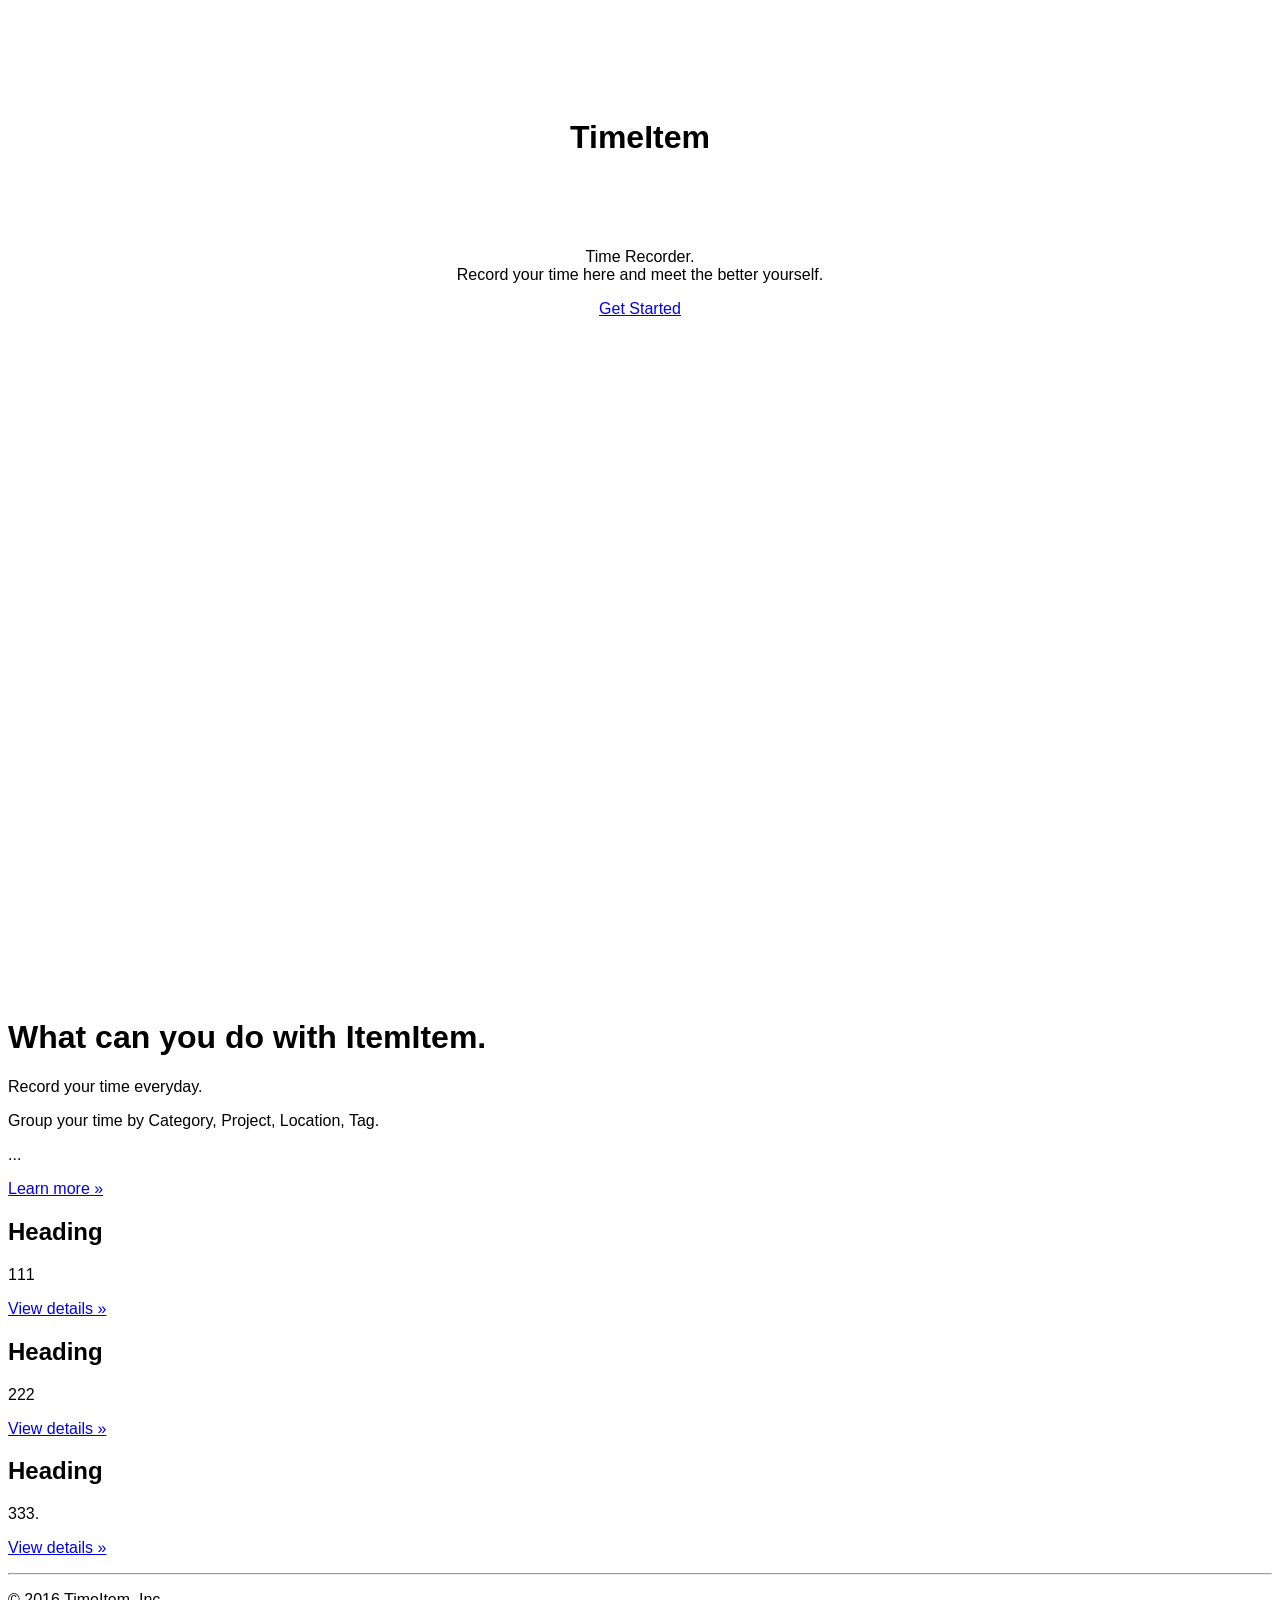
==== itimes/src/main/resources/static/about.html @ 430c9dbd "首页巨幕展示" ====
<!DOCTYPE html>
<html lang="en">
<head>
  <link rel="stylesheet" href="./bower_components/bootstrap-css-only/css/bootstrap.min.css" />
  <link rel="stylesheet" href="./css/global.css" />
</head>
<body>
  <div id="header"></div>

  <!-- <div class="container">

    <div class="starter-template">
      <h1>TimeItem</h1>
      <br>
      <br>
      <br>
      <p class="lead">
        Time Recorder.
        <br>
        Record your time here and meet the better yourself.
      </p>
      <p class="lead">
        <a href="#" class="btn btn-lg btn-success">Get Started</a>
      </p>
      <br>
      <br>
      <br>
    </div>
  </div> -->

  <div class="starter-template">
    <h1>TimeItem</h1>
    <br>
    <br>
    <br>
    <p class="lead">
      Time Recorder.
      <br>
      Record your time here and meet the better yourself.
    </p>
    <p class="lead">
      <a href="#" class="btn btn-lg btn-success">Get Started</a>
    </p>
    <br>
    <br>
    <br>
  </div>

  <div class="jumbotron">
    <div class="container">
      <h1>What can you do with ItemItem.</h1>
      <p>Record your time everyday.</p>
      <p>Group your time by Category, Project, Location, Tag.</p>
      <p>...</p>
      <p><a class="btn btn-success btn-lg" href="#" role="button">Learn more &raquo;</a></p>
    </div>
  </div>


  <div class="container">
    <!-- Example row of columns -->
    <div class="row">
      <div class="col-md-4">
        <h2>Heading</h2>
        <p>111</p>
        <p><a class="btn btn-default" href="#" role="button">View details &raquo;</a></p>
      </div>
      <div class="col-md-4">
        <h2>Heading</h2>
        <p>222 </p>
        <p><a class="btn btn-default" href="#" role="button">View details &raquo;</a></p>
     </div>
      <div class="col-md-4">
        <h2>Heading</h2>
        <p>333.</p>
        <p><a class="btn btn-default" href="#" role="button">View details &raquo;</a></p>
      </div>
    </div>

    <hr>

    <footer>
      <p>&copy; 2016 TimeItem, Inc.</p>
    </footer>
  </div> <!-- /container -->

  <script type="text/javascript" src="./bower_components/jquery/dist/jquery.min.js"></script>
  <script> 
    $(function(){
      $("#header").load("./view/header.html"); 
      // $("#footer").load("footer.html"); 
    });
  </script>
</body>
</html>
---- itimes/src/main/resources/static/css/global.css ----
body, button, input, select, textarea, h2, h3, h4, h5, h6 {
	font-family: Georgia, Lato, Helvetica, Arial, Tahoma, "Microsoft YaHei",
		sans-serif;
}

h1 {
	font-family: /* Century Gothic, Impact,  */ Georgia, Lato, Helvetica,
		Arial, Tahoma, "Microsoft YaHei", sans-serif;
}

body .font-header {
	font-family: Georgia, STXihei, "华文细黑", "Microsoft YaHei", Helvetica,
		Arial, sans-serif;
	/* font-size: 22px; */
}

body {
	padding-top: 50px;
}

input {
	background-color: #f5f5f5 !important;
	border: none !important;
}

div.ui-select-container .btn-default {
	background-color: #f5f5f5 !important;
	border: none !important;
}

/* .navbar-inverse {
	background-color: #f5f5f5 !important;
	border-color: #f5f5f5 !important;
} */

.starter-template {
	padding: 40px 0 0 0;
	text-align: center;
	height:100vh;
}
.jumbotron {
	height:100%;
}

/*
 * 侧边导航
 */
.my-navbar-right {
	position: fixed;
	top: 0;
	/* left:0; */
	right: -80px;
	z-index: 99;
	width: 80px;
	height: 100%;
	background: #333;
	margin-top: 50px;
}

.my-navbar-right-show {
	right: 0;
}

.my-navbar-right .logo {
	height: 60px;
	line-height: 60px;
	text-align: center;
	background-color: #e50000
}

.my-navbar-right .navbar-nav {
	margin-top: 50px;
}

.my-navbar-right .navbar-nav>li {
	position: relative;
}

.my-navbar-right .navbar-nav>li>a {
	display: block;
	text-align: center;
	/* line-height: 50px;
	height: 50px; */
	color: #fff;
}

.my-navbar-right .navbar-nav>li>a:hover, .navbar-nav>li.active>a {
	background: #000;
}

.my-navbar-right .navbar-nav li.active:after {
	position: absolute;
	content: '';
	right: 0;
	top: 50%;
	margin-top: -8px;
	/* border: 8px solid transparent;
	border-right-color: #f1f1f1; */
}
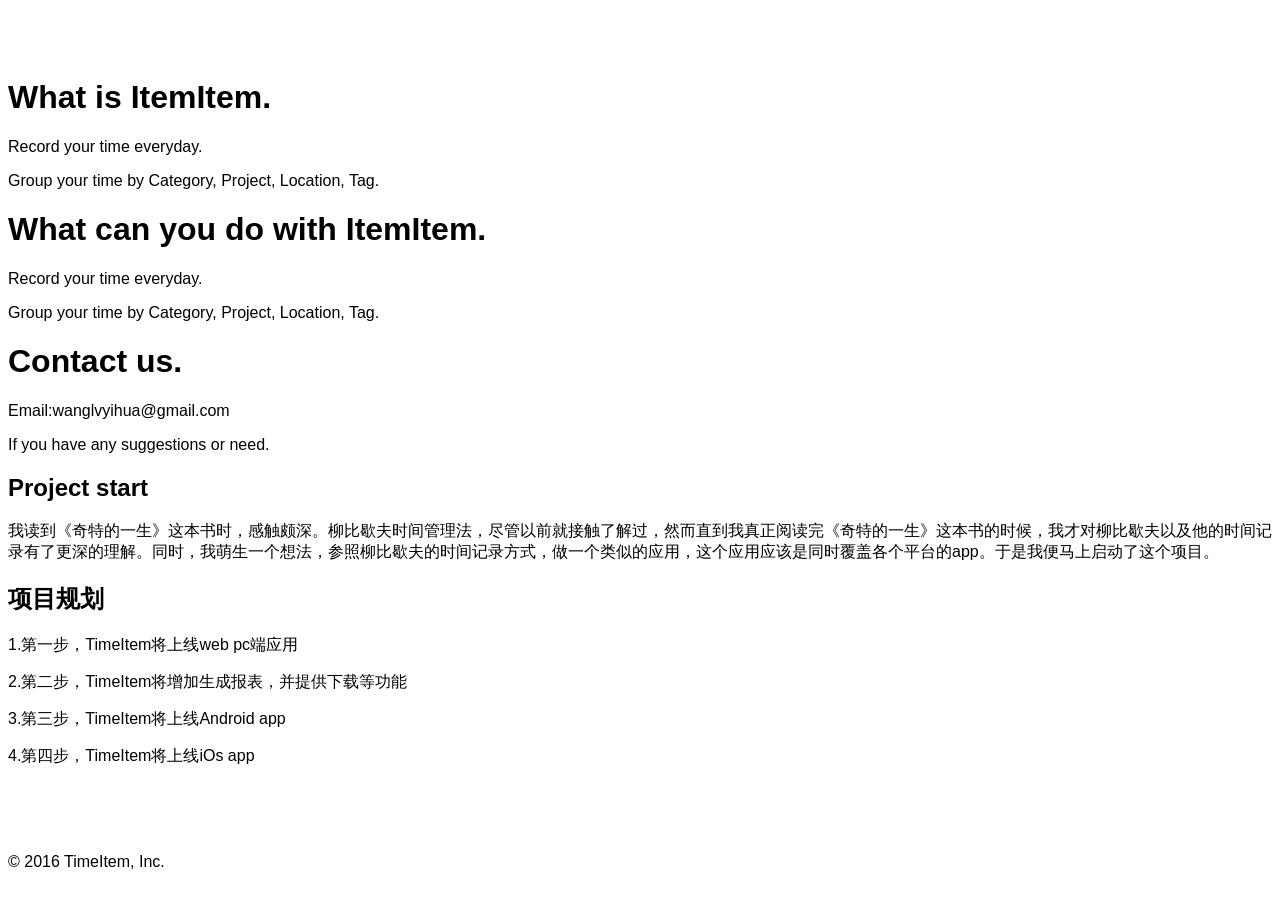
==== commit 1000a255: "完善注册流程" ====
--- a/itimes/src/main/resources/static/about.html
+++ b/itimes/src/main/resources/static/about.html
@@ -6,83 +6,37 @@
 </head>
 <body>
   <div id="header"></div>
+  <div style="background:transparent !important" class="jumbotron">
+    <div class="container">
 
-  <!-- <div class="container">
+      <h1>What is ItemItem.</h1>
+      <p>Record your time everyday.</p>
+      <p>Group your time by Category, Project, Location, Tag.</p>
 
-    <div class="starter-template">
-      <h1>TimeItem</h1>
-      <br>
-      <br>
-      <br>
-      <p class="lead">
-        Time Recorder.
-        <br>
-        Record your time here and meet the better yourself.
-      </p>
-      <p class="lead">
-        <a href="#" class="btn btn-lg btn-success">Get Started</a>
-      </p>
-      <br>
-      <br>
-      <br>
-    </div>
-  </div> -->
-
-  <div class="starter-template">
-    <h1>TimeItem</h1>
-    <br>
-    <br>
-    <br>
-    <p class="lead">
-      Time Recorder.
-      <br>
-      Record your time here and meet the better yourself.
-    </p>
-    <p class="lead">
-      <a href="#" class="btn btn-lg btn-success">Get Started</a>
-    </p>
-    <br>
-    <br>
-    <br>
-  </div>
-
-  <div class="jumbotron">
-    <div class="container">
       <h1>What can you do with ItemItem.</h1>
       <p>Record your time everyday.</p>
       <p>Group your time by Category, Project, Location, Tag.</p>
-      <p>...</p>
-      <p><a class="btn btn-success btn-lg" href="#" role="button">Learn more &raquo;</a></p>
+
+      <h1>Contact us.</h1>
+      <p>Email:wanglvyihua@gmail.com</p>
+      <p>If you have any suggestions or need.</p>
+      
     </div>
   </div>
 
 
-  <div class="container">
-    <!-- Example row of columns -->
-    <div class="row">
-      <div class="col-md-4">
-        <h2>Heading</h2>
-        <p>111</p>
-        <p><a class="btn btn-default" href="#" role="button">View details &raquo;</a></p>
-      </div>
-      <div class="col-md-4">
-        <h2>Heading</h2>
-        <p>222 </p>
-        <p><a class="btn btn-default" href="#" role="button">View details &raquo;</a></p>
-     </div>
-      <div class="col-md-4">
-        <h2>Heading</h2>
-        <p>333.</p>
-        <p><a class="btn btn-default" href="#" role="button">View details &raquo;</a></p>
-      </div>
+  <div class="jumbotron">
+    <div class="container">
+      <h2>Project start</h2>
+      <p>我读到《奇特的一生》这本书时，感触颇深。柳比歇夫时间管理法，尽管以前就接触了解过，然而直到我真正阅读完《奇特的一生》这本书的时候，我才对柳比歇夫以及他的时间记录有了更深的理解。同时，我萌生一个想法，参照柳比歇夫的时间记录方式，做一个类似的应用，这个应用应该是同时覆盖各个平台的app。于是我便马上启动了这个项目。</p>
+      <h2>项目规划</h2>
+      <p>1.第一步，TimeItem将上线web pc端应用</p>
+      <p>2.第二步，TimeItem将增加生成报表，并提供下载等功能</p>
+      <p>3.第三步，TimeItem将上线Android app</p>
+      <p>4.第四步，TimeItem将上线iOs app</p>
     </div>
-
-    <hr>
-
-    <footer>
-      <p>&copy; 2016 TimeItem, Inc.</p>
-    </footer>
-  </div> <!-- /container -->
+  </div>
+  <footer class="footer text-center"><p>&copy; 2016 TimeItem, Inc.</p></footer>
 
   <script type="text/javascript" src="./bower_components/jquery/dist/jquery.min.js"></script>
   <script> 
--- a/itimes/src/main/resources/static/css/global.css
+++ b/itimes/src/main/resources/static/css/global.css
@@ -40,6 +40,10 @@
 }
 .jumbotron {
 	height:100%;
+}
+
+.content-center {
+	text-align: center;
 }
 
 /*
@@ -99,3 +103,41 @@
 }
 
 
+/**/
+.navbar-inverse {
+    /*background-color: #fff8e7;
+    border-color: #fff8e7;*/
+    background-color: #fff;
+    border-color: #fff;
+}
+.navbar-inverse .navbar-collapse, .navbar-inverse .navbar-form {
+    /*border-color: #fff8e7;*/
+    border-color: #fff;
+}
+.navbar-inverse .navbar-nav>li>a:hover, .navbar-inverse .navbar-nav>li>a:focus {
+    color: #000;
+    /*background-color: transparent;*/
+}
+.navbar-inverse .navbar-brand:hover, .navbar-inverse .navbar-brand:focus {
+    color: #000;
+}
+
+/*hide and show*/
+.show {
+  display: block !important;
+}
+.hidden {
+  display: none !important;
+  visibility: hidden !important;
+}
+.invisible {
+  visibility: hidden;
+}
+
+.footer {
+  position: relative;
+  margin-top: 50px;
+  height: 60px;
+  clear:both;
+  padding-top:20px;
+} 
